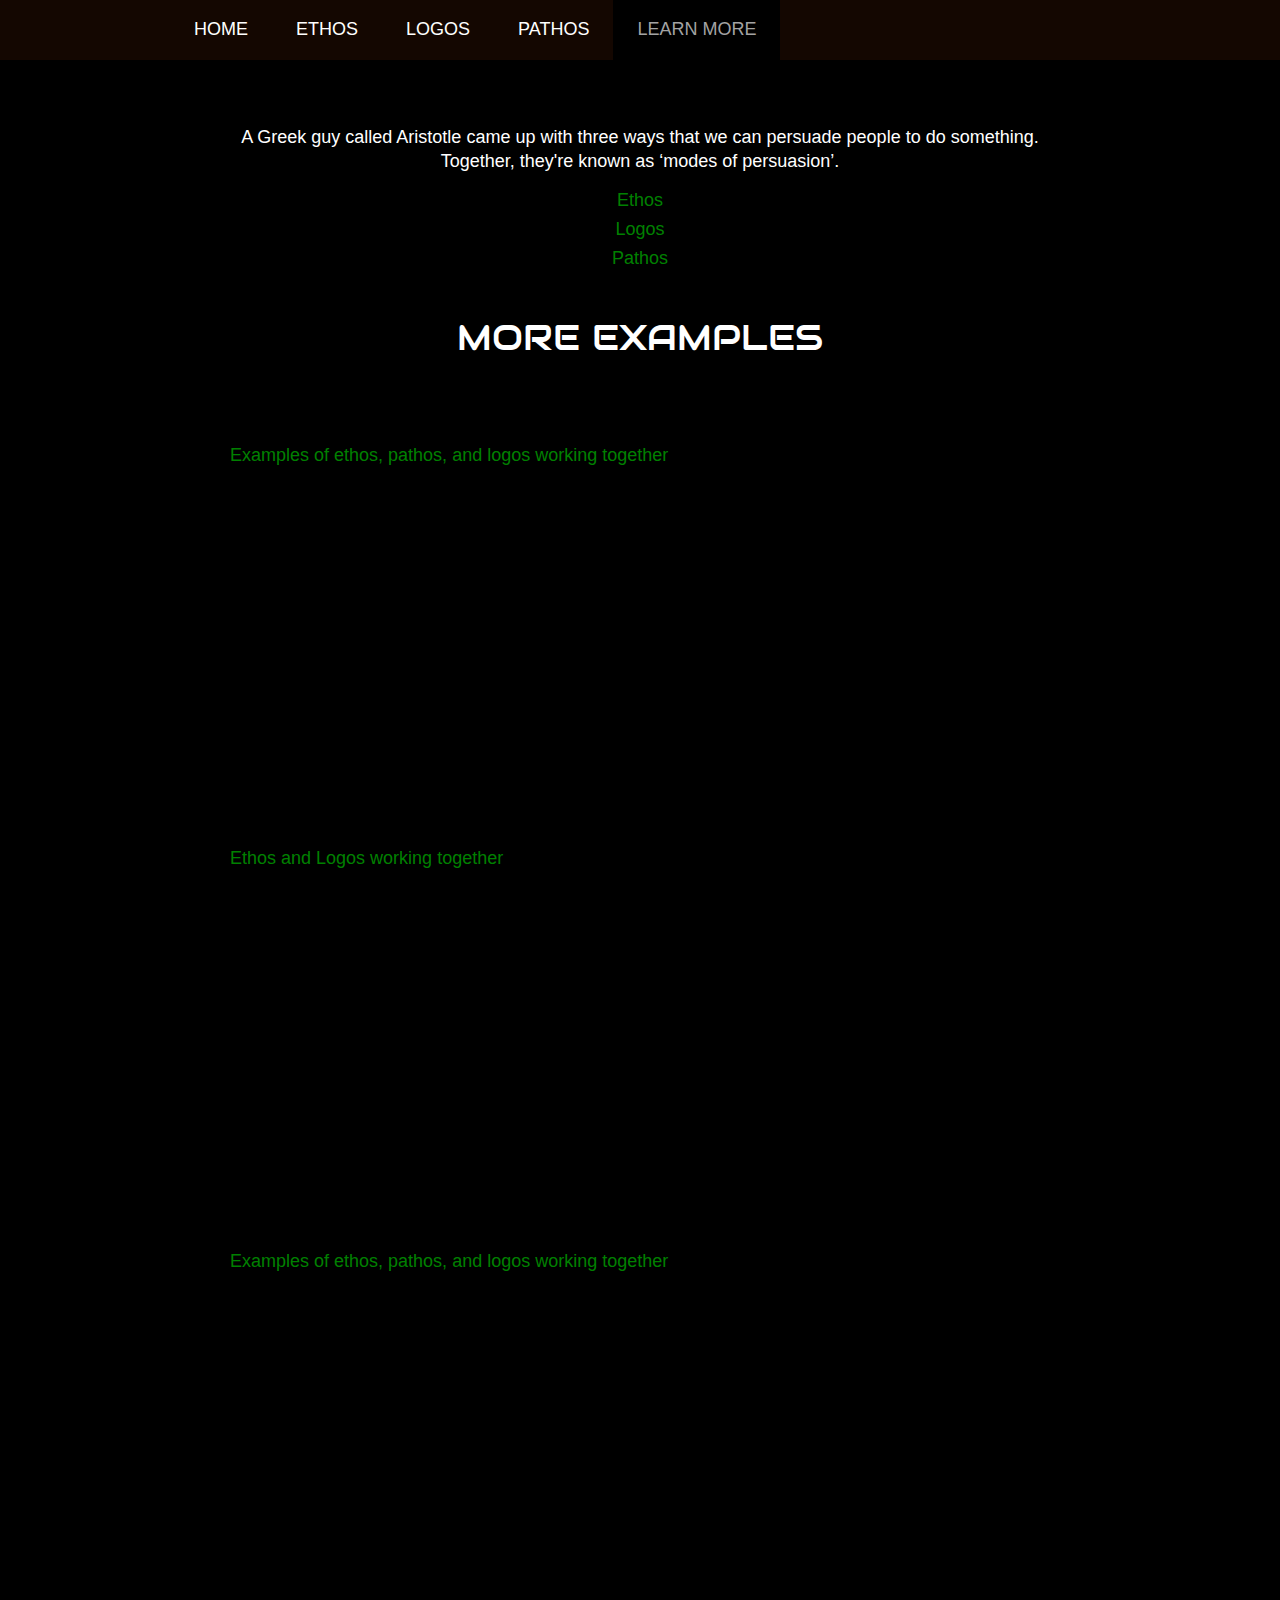
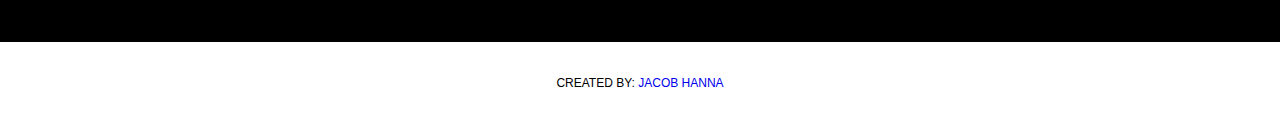
==== learnMore.html @ e1126da0 "pushing my code" ====
<!doctype html>
<!-- Website template by freewebsitetemplates.com -->
<html>


<head>
	<meta charset="UTF-8">
	<meta name="viewport" content="width=device-width, initial-scale=1.0">
	<title>Logos</title>
	<link rel="stylesheet" href="css/style.css" type="text/css">
	<link rel="stylesheet" type="text/css" href="css/mobile.css">
	<script src="js/mobile.js" type="text/javascript"></script>
</head>


<body>

	<div id="page">

		<div id="header">
			<div>
			
				<ul id="navigation">
					<li>
						<a href="index.html">Home</a>
					</li>
					<li>
						<a href="ethos.html">Ethos</a>
					</li>
					<li>
						<a href="logos.html">Logos</a>
					</li>
					<li>
						<a href="pathos.html">Pathos</a>
					</li>
					<li class="selected">
						<a href="learnMore.html">Learn More</a>
					</li>
				</ul>

			</div>
		</div>

		<div id="body" class="about">
			<div class="header">
				<div>

					<p>A Greek guy called Aristotle came up with three ways that we can persuade people to do something. Together, they're known as ‘modes of persuasion’.</p>

					<p style="margin-top: 15px; color: green;">Ethos</p>
					<p style="margin-top: 5px; color: green;">Logos</p>
					<p style="margin-top: 5px; color: green;">Pathos</p>
					<h1 style="margin-top: 50px;">More Examples</h1>


							<p style="color: green; text-align: left; margin-bottom: 10px; margin-top: 50px;">Examples of ethos, pathos, and logos working together</p>
							<a><iframe width="560" height="315" src="https://www.youtube.com/embed/PKWisavP0V8" frameborder="0" allow="accelerometer; autoplay; clipboard-write; encrypted-media; gyroscope; picture-in-picture" allowfullscreen></iframe></a>


							<p style="color: green; text-align: left; margin-bottom: 10px; margin-top: 50px;">Ethos and Logos working together</p>
							<a><iframe width="560" height="315" src="https://www.youtube.com/embed/8ULR68LTmbw" frameborder="0" allow="accelerometer; autoplay; clipboard-write; encrypted-media; gyroscope; picture-in-picture" allowfullscreen></iframe></a>


							<p style="color: green; text-align: left; margin-bottom: 10px; margin-top: 50px;">Examples of ethos, pathos, and logos working together</p>
							<a><iframe width="560" height="315" src="https://www.youtube.com/embed/PKWisavP0V8" frameborder="0" allow="accelerometer; autoplay; clipboard-write; encrypted-media; gyroscope; picture-in-picture" allowfullscreen></iframe></a>


				
				</div>
			</div>
			


		</div>


	</div>

<div id="footer">


			<div class="footnote">
				<div>
					<p>Created by: <a href="https://j55hanna55.github.io/Portfolio/">Jacob Hanna</a></p>
				</div>
			</div>
		</div>
			</div>

</body>
</html>
---- css/style.css ----
/* Website template by freewebsitetemplates.com */
body {
	margin: 0;
	padding: 0;
	position: relative;
	width: auto;
}
body #page {
	background: url("../images/bg-home.jpg") no-repeat scroll center top black;
	margin: 0;
	overflow: hidden;
	padding: 0;
	width: auto;
	z-index: 3;
}
a {
	text-decoration: none;
	outline: none;
}
a:active {
	background: none;
}
img {
	border: none;
}
/*-------------------------------------------FONTS---------------------------------------------*/
@font-face {
	font-family: 'audiowide-regular-webfont';
	src: url('../fonts/audiowide-regular-webfont.eot');
	src: url('../fonts/audiowide-regular-webfont.woff') format('woff'), url('../fonts/audiowide-regular-webfont.ttf') format('truetype'), url('../fonts/audiowide-regular-webfont.svg') format('svg');
}
/*----------------------------------------header-styles---------------------------------------*/
#header {
	background: url(../images/bg-transparent1.png) repeat;
	margin: 0;
	min-height: 60px;
	padding: 0;
	width: auto;
}
#header div {
	margin: 0 auto;
	max-width: 940px;
	min-height: 60px;
	padding: 0 10px;
}
#header div a.logo {
	display: block;
	float: left;
	height: 60px;
	margin: 0 44px 0 0;
	padding: 0;
	width: 304px;
}
#header div a img {
	display: block;
	margin: 0;
	padding: 0;
	width: auto;
}
#header div ul {
	display: inline-block;
	float: left;
	list-style: none;
	margin: 0;
	padding: 0;
	width: auto;
}
#header div ul li {
	float: left;
	margin: 0;
	padding: 0;
	width: auto;
}
#header div ul li a {
	color: #ffffff;
	display: block;
	font-family: Arial;
	font-size: 18px;
	font-weight: normal;
	line-height: 59px;
	margin: 0;
	min-height: 60px;
	padding: 0 24px;
 *padding: 0 23px; /* Needed for IE8 and old versions */
	text-align: center;
	text-transform: uppercase;
	width: auto;
}
#header div ul li a:hover {
	background-color: #620031;
	color: #ffffff;
}
#header div ul li.selected a {
	background-color: #000000;
	color: #a3a3a3;
}
#header div ul li.menu {
	position: relative;
}
#header div ul li.menu ul {
	display: block;
	left: -99999px;
	list-style: none;
	margin: 0;
	padding: 0;
	position: absolute;
	top: 60px;
	width: 142px;
	z-index: 50;
}
#header div ul li.menu:hover ul.primary {
	left: 31px;
}
#header div ul li.menu ul.primary.selected {
	left: 31px;
}
#header div ul li.menu:hover ul.secondary {
	left: -20px;
}
#header div ul li.menu ul.secondary.selected {
	left: -20px;
}
#header div ul li.menu ul li {
	margin: 0;
	padding: 0;
	width: auto;
}
#header div ul li.menu ul li a {
	background-color: #620031;
	color: #ffffff;
	display: block;
	font-family: Arial;
	font-size: 18px;
	font-weight: normal;
	line-height: 60px;
	margin: 0;
	min-height: 60px;
	padding: 0 10px;
	text-align: center;
	text-transform: uppercase;
	width: auto;
}
#header div ul li.menu ul.primary.selected li a, #header div ul li.menu ul.secondary.selected li a {
	background-color: #000000;
	color: #a3a3a3;
}
/*----------------------------------------body-home-styles---------------------------------------*/
#body {
	background-color: #000000;
	margin: 0;
	min-height: 808px;
	overflow: hidden;
	padding: 0;
	width: 100%;
}
#body.home {
	background: none;
	margin: 0;
	min-height: 1308px;
	overflow: hidden;
	padding: 0;
	width: 100%;
}
#body.home .header {
	background: none;
	margin: 0;
	overflow: hidden;
	padding: 0;
	width: 100%;
}
#body.home .header div {
	margin: 0 auto;
	max-width: 940px;
	overflow: hidden;
	padding: 0 10px;
	position: relative;
}
#body.home .header div img.satellite {
	display: block;
	left: 10px;
	margin: 0;
	padding: 0;
	position: absolute;
	top: 41px;
	width: auto;
	z-index: 50;
}
#body.home .header div h1 {
	color: white;
	display: block;
	float: right;
	font-family: audiowide-regular-webfont;
	font-size: 60px;
	font-weight: normal;
	line-height: 60px;
	margin: 187px 0 27px;
	padding: 0 38px 0 399px;
	position: relative;
	text-align: right;
	text-transform: uppercase;
	width: 503px;
	z-index: 60;
}
#body.home .header div h2 {
	color: #FFFFFF;
	display: block;
	float: right;
	font-family: Arial;
	font-size: 43px;
	font-weight: normal;
	line-height: 43px;
	margin: 0 0 36px;
	padding: 0 146px 0 506px;
	position: relative;
	text-align: right;
	text-transform: uppercase;
	width: 288px;
	z-index: 60;
}
#body.home .header div a.more {
	background-color: green;
	color: #a3a3a3;
	display: block;
	float: right;
	font-family: Arial;
	font-size: 18px;
	font-weight: normal;
	height: 49px;
	line-height: 49px;
	margin: 0 200px 0 0;
	padding: 0;
	text-align: center;
	text-transform: uppercase;
	position: relative;
	width: 180px;
	z-index: 55;
}
#body.home .header div a.more:hover {
	background-color: #ab000b;
	color: #ffffff;
}
#body.home .header div h3 {
	background: url("../images/bg-transparent1.png") repeat;
	color: #A3A3A3;
	float: left;
	font-family: audiowide-regular-webfont;
	font-size: 23px;
	font-weight: normal;
	line-height: 23px;
	margin: 96px 0 0;
 *margin: 102px 0 0;/* Needed for IE8 and old versions */
	min-height: 27px;
	padding: 17px 0 10px;
	position: relative;
	text-align: center;
	text-transform: uppercase;
	width: 940px;
}
#body.home .header div ul {
	display: inline-block;
	list-style: none outside none;
	margin: 0 0 -6px;
	overflow: hidden;
	padding: 0;
	width: auto;
}
#body.home .header div ul li:first-child {
	padding: 0;
}
#body.home .header div ul li {
	border: medium none;
	float: left;
	margin: 0;
	padding: 0;
	width: auto;
}
#body.home .header div ul li a {
	display: block;
	float: none;
	height: 156px;
	margin: 0;
	padding: 0;
	width: 235px;
}
#body.home .header div ul li a img {
	cursor: pointer;
	filter: alpha(opacity=100);/* Needed for IE8 and old versions */
	opacity: 1.0;
	display: block;
	margin: 0;
	padding: 0;
	width: auto;
}
#body.home .header div ul li a img:hover {
	filter: alpha(opacity=70);/* Needed for IE8 and old versions */
	opacity: 0.7;
}
#body.home .body {
	background-color: #630031;
	margin: 0;
	min-height: 168px;
	overflow: hidden;
	padding: 0;
	width: 100%;
}
#body.home .body div {
	margin: 0 auto;
	max-width: 940px;
	overflow: hidden;
	padding: 31px 10px 0;
}
#body.home .body div h1 {
	color: #FFFFFF;
	display: block;
	font-family: audiowide-regular-webfont;
	font-size: 32px;
	font-weight: normal;
	line-height: 32px;
	margin: 0 auto 24px;
	padding: 0;
	text-align: center;
	text-transform: uppercase;
	width: 780px;
}
#body.home .body div p {
	color: #ffffff;
	display: block;
	font-family: Arial;
	font-size: 18px;
	font-weight: normal;
	line-height: 24px;
	margin: 0 auto;
	padding: 0;
	text-align: center;
	width: 780px;
}
#body.home .body div p a {
	color: #ffffff;
	font-family: Arial;
	font-size: 18px;
	font-weight: normal;
	line-height: 24px;
	margin: 0 auto;
	padding: 0;
	text-decoration: underline;
}
#body.home .body div p a:hover {
	color: #a3a3a3;
}
#body.home .footer {
	background-color: #000000;
	margin: 0;
	overflow: hidden;
	padding: 0;
	width: 100%;
}
#body.home .footer div {
	margin: 0 auto;
	max-width: 960px;
	overflow: hidden;
	padding: 32px 0 16px;
}
#body.home .footer div ul {
	display: inline-block;
	list-style: none;
	margin: 0;
	overflow: hidden;
	padding: 0;
	width: auto;
}
#body.home .footer div ul li:first-child {
	float: left;
	margin: 0 10px;
	padding: 0;
	width: 460px;
}
#body.home .footer div ul li {
	float: left;
	margin: 0 0 0 10px;
	padding: 0 0 0 20px;
	width: 440px;
}
#body.home .footer div ul li h1 {
	color: #FFFFFF;
	font-family: audiowide-regular-webfont;
	font-size: 32px;
	font-weight: normal;
	line-height: 32px;
	margin: 0 0 44px;
	padding: 0;
	text-align: left;
	text-transform: uppercase;
	width: auto;
}
#body.home .footer div ul li a {
	display: block;
	height: 258px;
	margin: 0;
	position: relative;
	padding: 0;
	width: 460px;
}
#body.home .footer div ul li a img {
	cursor: pointer;
	filter: alpha(opacity=100);/* Needed for IE8 and old versions */
	opacity: 1.0;
	display: block;
	margin: 0;
	padding: 0;
	width: auto;
}
#body.home .footer div ul li a:hover img {
	filter: alpha(opacity=70);/* Needed for IE8 and old versions */
	opacity: 0.7;
}
#body.home .footer div ul li a span {
	background: url(../images/icons.png) no-repeat 0 -152px;
	display: block;
	height: 72px;
	left: 199px;
	margin: 0;
	padding: 0;
	position: absolute;
	top: 94px;
	width: 62px;
}
#body.home .footer div ul li a:hover span {
	background: url(../images/icons.png) no-repeat 0 -226px;
}
#body.home .footer div ul li ul {
	display: inline-block;
	list-style: none outside none;
	margin: 0;
	overflow: hidden;
	padding: 0;
	width: 440px;
}
#body.home .footer div ul li ul li {
	border-top: 1px solid #A3A3A3;
	float: none;
	margin: 0;
	overflow: hidden;
	padding: 39px 10px 38px 0;
	width: 440px;
}
#body.home .footer div ul li ul li:first-child {
	border: medium none;
	margin: 0;
	padding: 0 0 38px;
	width: 440px;
}
#body.home .footer div ul li ul li a {
	display: block;
	float: left;
	height: 90px;
	margin: 0 20px 0 0;
	padding: 0;
	width: 100px;
}
#body.home .footer div ul li ul li a img {
	cursor: pointer;
	filter: alpha(opacity=100);/* Needed for IE8 and old versions */
	opacity: 1.0;
	display: block;
	margin: 0;
	padding: 0;
	width: auto;
}
#body.home .footer div ul li ul li a img:hover {
	filter: alpha(opacity=70);/* Needed for IE8 and old versions */
	opacity: 0.7;
}
#body.home .footer div ul li ul li h1 {
	color: #A3A3A3;
	float: left;
	font-family: audiowide-regular-webfont;
	font-size: 23px;
	font-weight: normal;
	line-height: 23px;
	margin: 0;
	padding: 4px 0 8px;
	text-align: left;
	text-transform: uppercase;
	width: 310px;
}
#body.home .footer div ul li ul li span {
	color: #FFFFFF;
	display: block;
	float: left;
	font-family: Arial;
	font-size: 14px;
	font-weight: normal;
	line-height: 14px;
	margin: 0 0 10px;
	padding: 0;
	text-align: left;
	text-transform: uppercase;
	width: 310px;
}
#body.home .footer div ul li ul li a.more {
	background-color: #3c0f38;
	color: #ffffff;
	display: block;
	float: right;
	font-family: Arial;
	font-size: 14px;
	font-weight: normal;
	height: 31px;
	line-height: 31px;
	margin: 0;
	padding: 0;
	text-align: center;
	text-transform: uppercase;
	width: 120px;
}
#body.home .footer div ul li ul li a.more:hover {
	background-color: #620031;
}
/*----------------------------------------body-styles---------------------------------------*/
#body.about .header {
	background: url(../images/bg-about.jpg) no-repeat center top #000000;
	margin: 0;
	min-height: 455px;
	padding: 0;
	width: 100%;
}
#body.about .header div, #body .header div {
	margin: 0 auto;
	max-width: 960px;
	overflow: hidden;
	padding: 65px 0 40px;
}
#body.about .header div h1, #body .header div h1 {
	color: #FFFFFF;
	display: block;
	font-family: audiowide-regular-webfont;
	font-size: 36px;
	font-weight: normal;
	line-height: 36px;
	margin: 0 auto 87px;
	padding: 0;
	text-align: center;
	text-transform: uppercase;
	width: 940px;
}
#body.about .header div h2 {
	color: #FFFFFF;
	display: block;
	font-family: audiowide-regular-webfont;
	font-size: 32px;
	font-weight: normal;
	line-height: 32px;
	margin: 0 auto 24px;
	padding: 0;
	text-align: center;
	text-transform: uppercase;
	width: 820px;
}
#body.about .header div p {
	color: #ffffff;
	display: block;
	font-family: Arial;
	font-size: 18px;
	font-weight: normal;
	line-height: 24px;
	margin: 0 auto;
	padding: 0;
	text-align: center;
	width: 820px;
}
#body.about .header div p a {
	color: #ffffff;
	font-family: Arial;
	font-size: 18px;
	font-weight: normal;
	line-height: 24px;
	margin: 0;
	padding: 0;
	text-decoration: underline;
}
#body.about .header div p a:hover {
	color: #a3a3a3;
}
#body.about .body {
	background-color: #620031;
	margin: 0;
	min-height: 253px;
	overflow: hidden;
	padding: 0;
	width: 100%;
}
#body.about .body div {
	margin: 0 auto;
	max-width: 940px;
	overflow: hidden;
	padding: 36px 10px 35px;
}
#body.about .body div h2 {
	color: #A3A3A3;
	float: left;
	font-family: audiowide-regular-webfont;
	font-size: 23px;
	font-weight: normal;
	line-height: 23px;
	margin: 18px 0 26px;
	padding: 0;
	text-align: left;
	text-transform: uppercase;
	width: 620px;
}
#body.about .body div p {
	color: #ffffff;
	display: block;
	float: left;
	font-family: Arial;
	font-size: 14px;
	font-weight: normal;
	line-height: 24px;
	margin: 0;
	padding: 0;
	text-align: left;
	width: 620px;
}
#body.about .body div p a {
	color: #ffffff;
	font-family: Arial;
	font-size: 14px;
	font-weight: normal;
	line-height: 24px;
	margin: 0;
	padding: 0;
	text-decoration: underline;
}
#body.about .body div p a:hover {
	color: #a3a3a3;
}
#body.about .body div img {
	display: block;
	float: right;
	margin: 0;
	padding: 0;
	width: auto;
}
#body.about .footer {
	background-color: #000000;
	margin: 0;
	min-height: 366px;
	padding: 0;
	width: 100%;
}
#body.about .footer div {
	margin: 0 auto;
	overflow: hidden;
	padding: 79px 0 0 10px;
	width: 950px;
}
#body.about .footer div h2 {
	color: #A3A3A3;
	float: right;
	font-family: audiowide-regular-webfont;
	font-size: 23px;
	font-weight: normal;
	line-height: 23px;
	margin: 34px 0 24px;
	padding: 0;
	text-align: left;
	text-transform: uppercase;
	width: 557px;
}
#body.about .footer div p {
	color: #ffffff;
	display: block;
	float: right;
	font-family: Arial;
	font-size: 18px;
	font-weight: normal;
	line-height: 24px;
	margin: 0 auto;
	padding: 0;
	text-align: left;
	width: 557px;
}
#body.about .footer div p a {
	color: #ffffff;
	font-family: Arial;
	font-size: 18px;
	font-weight: normal;
	line-height: 24px;
	margin: 0 auto;
	padding: 0;
	text-decoration: underline;
}
#body.about .footer div p a:hover {
	color: #a3a3a3;
}
#body.about .footer div img {
	float: left;
	display: block;
	margin: 0;
	padding: 0;
	width: auto;
}
#body.about .section {
	background-color: #3c0f38;
	margin: 0;
	min-height: 234px;
	padding: 0;
	width: auto;
}
#body.about .section div {
	margin: 0 auto;
	max-width: 960px;
	overflow: hidden;
	padding: 58px 0 55px;
}
#body.about .section div h2 {
	color: #A3A3A3;
	display: block;
	font-family: audiowide-regular-webfont;
	font-size: 23px;
	font-weight: normal;
	line-height: 23px;
	margin: 0 auto 26px;
	padding: 0;
	text-align: center;
	text-transform: uppercase;
	width: 780px;
}
#body.about .section div p {
	color: #ffffff;
	display: block;
	font-family: Arial;
	font-size: 14px;
	font-weight: normal;
	line-height: 24px;
	margin: 0 auto;
	padding: 0;
	text-align: center;
	width: 780px;
}
#body.about .section div p a {
	color: #ffffff;
	font-family: Arial;
	font-size: 14px;
	font-weight: normal;
	line-height: 24px;
	margin: 0;
	padding: 0;
	text-decoration: underline;
}
#body.about .section div p a:hover {
	color: #a3a3a3;
}
#body .header {
	margin: 0 auto;
	padding: 0;
	width: 100%;
}
#body .header div ul {
	display: inline-block;
	max-width: 940px;
	list-style: none outside none;
	margin: 0;
	padding: 3px 10px 0;
}
#body .header div ul li:first-child {
	border: none;
	padding: 0 0 38px;
}
#body .header div ul li {
	border-top: 1px solid #A3A3A3;
	margin: 0;
	overflow: hidden;
	padding: 38px 0;
	width: auto;
}
#body .header div ul li a {
	display: block;
	float: left;
	height: 217px;
	margin: 0 40px 0 0;
	padding: 0;
	width: 380px;
}
#body .header div ul li a img {
	cursor: pointer;
	filter: alpha(opacity=100);/* Needed for IE8 and old versions */
	opacity: 1.0;
	display: block;
	margin: 0;
	padding: 0;
	width: auto;
}
#body .header div ul li a img:hover {
	filter: alpha(opacity=70);/* Needed for IE8 and old versions */
	opacity: 0.7;
}
#body .header div ul li div {
	float: left;
	margin: 0;
	overflow: hidden;
	padding: 0;
	width: 520px;
}
#body .header div ul li div h1 {
	color: #A3A3A3;
	font-family: audiowide-regular-webfont;
	font-size: 23px;
	font-weight: normal;
	line-height: 23px;
	margin: 0 0 26px;
	padding: 0;
	text-align: left;
	text-transform: uppercase;
	width: 520px;
}
#body .header div ul li div p {
	color: #FFFFFF;
	font-family: Arial;
	font-size: 14px;
	font-weight: normal;
	line-height: 24px;
	margin: 0 0 41px;
	padding: 0;
	text-align: left;
	width: 520px;
}
#body .header div ul li div p a {
	color: #FFFFFF;
	display: inline;
	float: none;
	font-family: Arial;
	font-size: 14px;
	font-weight: normal;
	height: auto;
	line-height: 24px;
	margin: 0;
	padding: 0;
	text-decoration: underline;
	width: auto;
}
#body .header div ul li div p a:hover {
	color: #a3a3a3;
}
#body .header div ul li div a.more {
	background-color: #3c0f38;
	color: #ffffff;
	display: block;
	float: right;
	font-family: Arial;
	font-size: 14px;
	font-weight: normal;
	height: 31px;
	line-height: 31px;
	margin: 0;
	padding: 0;
	text-align: center;
	text-transform: uppercase;
	width: 120px;
}
#body .header div ul li div a.more:hover {
	background-color: #620031;
}
#body .header div img {
	display: block;
	margin: 0 auto;
	padding: 3px 0 0;
	width: auto;
}
#body .header div h2 {
	color: #A3A3A3;
	display: block;
	font-family: audiowide-regular-webfont;
	font-size: 23px;
	font-weight: normal;
	line-height: 23px;
	margin: 0 auto;
	padding: 53px 0 27px;
	text-align: center;
	text-transform: uppercase;
	width: 780px;
}
#body .header div p {
	color: #FFFFFF;
	display: block;
	font-family: Arial;
	font-size: 14px;
	font-weight: normal;
	line-height: 24px;
	margin: 0 auto 48px;
	padding: 0;
	text-align: center;
	width: 780px;
}
#body .header div p a {
	color: #ffffff;
	font-family: Arial;
	font-size: 14px;
	font-weight: normal;
	line-height: 24px;
	margin: 0 auto;
	padding: 0;
	text-decoration: underline;
}
#body .header div p a:hover {
	color: #a3a3a3;
}
#body .header div .article {
	float: left;
	margin: 0 40px 0 10px;
	padding: 0;
	width: 560px;
}
#body .header div .article ul {
	display: inline-block;
	list-style: none outside none;
	margin: 0;
	padding: 3px 0 0;
	width: 560px;
}
#body .header div .article ul li:first-child {
	border: none;
	padding: 0 0 38px;
}
#body .header div .article ul li {
	border-top: 1px solid #a3a3a3;
	margin: 0;
	overflow: hidden;
	padding: 38px 0 38px;
	width: auto;
}
#body .header div .article ul li a {
	display: block;
	height: 241px;
	margin: 0 0 29px;
	padding: 0;
	width: 560px;
}
#body .header div .article ul li a img {
	cursor: pointer;
	filter: alpha(opacity=100);/* Needed for IE8 and old versions */
	opacity: 1.0;
	display: block;
	margin: 0;
	padding: 0;
	width: auto;
}
#body .header div .article ul li a img:hover {
	filter: alpha(opacity=70);/* Needed for IE8 and old versions */
	opacity: 0.7;
}
#body .header div .article ul li h1 {
	color: #A3A3A3;
	font-family: audiowide-regular-webfont;
	font-size: 23px;
	font-weight: normal;
	line-height: 23px;
	margin: 0 0 8px;
	padding: 0;
	text-align: left;
	text-transform: uppercase;
	width: auto;
}
#body .header div .article ul li span {
	color: #FFFFFF;
	display: block;
	font-family: Arial;
	font-size: 14px;
	font-weight: normal;
	line-height: 14px;
	margin: 0 0 28px;
	padding: 0;
	text-align: left;
	text-transform: uppercase;
	width: auto;
}
#body .header div .article ul li p {
	color: #FFFFFF;
	font-family: Arial;
	font-size: 14px;
	font-weight: normal;
	line-height: 24px;
	margin: 0 0 29px;
	padding: 0;
	text-align: left;
	width: auto;
}
#body .header div .article ul li p a {
	color: #FFFFFF;
	display: inline;
	float: none;
	font-family: Arial;
	font-size: 14px;
	font-weight: normal;
	height: auto;
	line-height: 24px;
	margin: 0;
	padding: 0;
	text-decoration: underline;
	width: auto;
}
#body .header div .article ul li p a:hover {
	color: #a3a3a3;
}
#body .header div .article ul li a.more {
	background-color: #3c0f38;
	color: #ffffff;
	display: block;
	float: right;
	font-family: Arial;
	font-size: 14px;
	font-weight: normal;
	height: 31px;
	line-height: 31px;
	margin: 0;
	padding: 0;
	text-align: center;
	text-transform: uppercase;
	width: 120px;
}
#body .header div .article ul li a.more:hover {
	background-color: #620031;
}
#body .header div .sidebar {
	float: left;
	margin: 0;
	padding: 0;
	width: 340px;
}
#body .header div .sidebar ul {
	display: inline-block;
	list-style: none;
	margin: 0;
	padding: 0;
	width: 340px;
}
#body .header div .sidebar ul li:first-child {
	border: medium none;
	padding: 0 0 34px;
}
#body .header div .sidebar ul li {
	border-top: 1px solid #A3A3A3;
	margin: 0;
	overflow: hidden;
	padding: 32px 0 34px;
	width: auto;
}
#body .header div .sidebar ul li h1 {
	color: #FFFFFF;
	font-family: audiowide-regular-webfont;
	font-size: 32px;
	font-weight: normal;
	line-height: 32px;
	margin: 0 0 25px;
	padding: 0;
	text-align: left;
	text-transform: uppercase;
	width: 340px;
}
#body .header div .sidebar ul li a {
	display: block;
	float: none;
	height: 187px;
	margin: 0 0 29px;
	padding: 0;
	width: 34px;
}
#body .header div .sidebar ul li a img {
	cursor: pointer;
	filter: alpha(opacity=100);/* Needed for IE8 and old versions */
	opacity: 1.0;
	display: block;
	margin: 0;
	padding: 0;
	width: auto;
}
#body .header div .sidebar ul li a img:hover {
	filter: alpha(opacity=70);/* Needed for IE8 and old versions */
	opacity: 0.7;
}
#body .header div .sidebar ul li h2 {
	color: #A3A3A3;
	font-family: audiowide-regular-webfont;
	font-size: 23px;
	font-weight: normal;
	line-height: 23px;
	margin: 0 0 7px;
	padding: 0;
	text-align: left;
	text-transform: uppercase;
	width: auto;
}
#body .header div .sidebar ul li span {
	color: #ffffff;
	display: block;
	font-family: Arial;
	font-size: 14px;
	font-weight: normal;
	line-height: 14px;
	margin: 0;
	padding: 0;
	text-align: left;
	text-transform: uppercase;
	width: auto;
}
#body .header div .sidebar ul li ul {
	display: inline-block;
	list-style: none outside none;
	margin: 0;
	padding: 12px 0 0;
	width: 340px;
}
#body .header div .sidebar ul li ul li:first-child {
	padding: 0;
}
#body .header div .sidebar ul li ul li {
	border: medium none;
	margin: 0 0 26px;
	overflow: hidden;
	padding: 0;
	width: auto;
}
#body .header div .sidebar ul li ul li a {
	display: block;
	float: left;
	height: 54px;
	margin: 0 20px 0 0;
	padding: 0;
	width: 60px;
}
#body .header div .sidebar ul li ul li a img {
	cursor: pointer;
	filter: alpha(opacity=100);/* Needed for IE8 and old versions */
	opacity: 1.0;
	display: block;
	margin: 0;
	padding: 0;
	width: auto;
}
#body .header div .sidebar ul li ul li a img:hover {
	filter: alpha(opacity=70);/* Needed for IE8 and old versions */
	opacity: 0.7;
}
#body .header div .sidebar ul li ul li h2 {
	color: #A3A3A3;
	float: left;
	font-family: audiowide-regular-webfont;
	font-size: 23px;
	font-weight: normal;
	line-height: 23px;
	margin: 6px 0 11px;
	padding: 0;
	text-align: left;
	text-transform: uppercase;
	width: 260px;
}
#body .header div .sidebar ul li ul li span {
	color: #ffffff;
	display: block;
	float: left;
	font-family: Arial;
	font-size: 14px;
	line-height: 14px;
	margin: 0;
	padding: 0;
	text-align: left;
	text-transform: uppercase;
	width: auto;
}
#body .header div .article img {
	display: block;
	margin: 3px 0 29px;
	padding: 0;
	width: auto;
}
#body .header div .article h1 {
	color: #A3A3A3;
	font-family: audiowide-regular-webfont;
	font-size: 23px;
	font-weight: normal;
	line-height: 23px;
	margin: 0 0 7px;
	padding: 0;
	text-align: left;
	text-transform: uppercase;
	width: auto;
}
#body .header div .article span {
	color: #FFFFFF;
	display: block;
	font-family: Arial;
	font-size: 14px;
	font-weight: normal;
	line-height: 14px;
	margin: 0 0 29px;
	padding: 0;
	text-align: left;
	text-transform: uppercase;
	width: auto;
}
#body .header div .article p {
	color: #FFFFFF;
	font-family: Arial;
	font-size: 14px;
	font-weight: normal;
	line-height: 24px;
	margin: 0 0 24px;
	padding: 0;
	text-align: left;
	width: auto;
}
#body .header div .article p a {
	color: #ffffff;
	font-family: Arial;
	font-size: 14px;
	font-weight: normal;
	line-height: 24px;
	margin: 0;
	padding: 0;
	text-decoration: underline;
}
#body .header div .article p a:hover {
	color: #a3a3a3;
}
#body .header .contact h2 {
	color: #A3A3A3;
	display: block;
	font-family: audiowide-regular-webfont;
	font-size: 23px;
	font-weight: normal;
	line-height: 23px;
	margin: 0 auto;
	padding: 8px 0 62px;
	text-align: center;
	text-transform: uppercase;
	width: 500px;
}
#body .header div form {
	display: block;
	margin: 0 auto;
	padding: 0;
	width: 461px;
}
#body .header div form input {
	background-color: #A3A3A3;
	border: medium none;
	color: #000000;
	display: block;
	font-family: Arial;
	font-size: 18px;
	font-weight: normal;
	height: 43px;
	line-height: 43px;
	margin: 0 0 29px;
	padding: 0 0 0 20px;
	text-align: left;
	text-transform: uppercase;
	width: 441px;
}
#body .header div form textarea {
	background-color: #A3A3A3;
	border: medium none;
	color: #000000;
	display: block;
	font-family: Arial;
	font-size: 18px;
	font-weight: normal;
	height: 98px;
	line-height: 24px;
	margin: 0 0 31px;
	overflow: auto;
	padding: 15px 0 0 20px;
	resize: none;
	text-align: left;
	text-transform: uppercase;
	width: 441px;
}
#body .header div form input#submit {
	background-color: #3c0f38;
	color: #ffffff;
	cursor: pointer;
	display: block;
	float: right;
	font-family: Arial;
	font-size: 14px;
	font-weight: normal;
	height: 31px;
	line-height: 31px;
	margin: 0;
	padding: 0;
	text-align: center;
	text-transform: uppercase;
	width: 120px;
}
#body .header div form input#submit:hover {
	background-color: #620031;
}
/*----------------------------------------footer-styles---------------------------------------*/
#footer {
	margin: 0;
	padding: 0;
	width: auto;
}
#footer .connect {
	background-color: #a3a3a3;
	margin: 0;
	min-height: 84px;
	overflow: hidden;
	padding: 0;
	width: auto;
}
#footer .connect div {
	margin: 0 auto;
	max-width: 960px;
	overflow: hidden;
	padding: 24px 0 0;
}
#footer .connect div h1 {
	color: #FFFFFF;
	float: left;
	font-family: audiowide-regular-webfont;
	font-size: 23px;
	font-weight: normal;
	line-height: 23px;
	margin: 0;
	padding: 8px 25px 0 0;
	text-align: right;
	text-transform: uppercase;
	width: 525px;
}
#footer .connect div div {
	float: left;
	margin: 0;
	overflow: hidden;
	padding: 0 0 0 20px;
	width: 380px;
}
#footer .connect div div a {
	background: url(../images/icons.png) no-repeat;
	display: block;
	float: left;
	height: 36px;
	margin: 0;
	padding: 0;
	text-indent: -99999px;
	width: 18px;
}
#footer .connect div div a.facebook {
	background-position: 0 0;
	margin: 0 0 0 16px;
	width: 18px;
}
#footer .connect div div a.twitter {
	background-position: 0 -114px;
	margin: 0 0 0 28px;
	width: 44px;
}
#footer .connect div div a.googleplus {
	background-position: 0 -38px;
	margin: 0 0 0 27px;
	width: 37px;
}
#footer .connect div div a.pinterest {
	background-position: 0 -76px;
	margin: 0 0 0 29px;
	width: 30px;
}
#footer .connect div div a.facebook:hover {
	background-position: -20px 0;
}
#footer .connect div div a.twitter:hover {
	background-position: -46px -114px;
}
#footer .connect div div a.googleplus:hover {
	background-position: -38px -38px;
}
#footer .connect div div a.pinterest:hover {
	background-position: -32px -76px;
}
#footer .footnote {
	background-color: #FFFFFF;
	margin: 0;
	min-height: 84px;
	overflow: hidden;
	padding: 0;
	width: auto;
}
#footer .footnote div {
	margin: 0 auto;
	overflow: hidden;
	padding: 34px 0 0;
	width: 960px;
}
#footer .footnote div p {
	color: #000000;
	display: block;
	font-family: Arial;
	font-size: 12px;
	font-weight: normal;
	margin: 0 auto;
	padding: 0;
	text-align: center;
	text-transform: uppercase;
	width: 940px;
}
#wix {
	max-width: 728px;
	margin: 0 auto;
}
#wix a img {
	width: 100%;
}
---- css/mobile.css ----
/* Website template by freewebsitetemplates.com */
@media only screen and (min-width : 320px) and (max-width : 568px) {
	
}
@media only screen and (max-width : 568px) and (orientation : landscape) {
	
}
	@media only screen and (max-width : 918px) {
	#body {
		margin: 0;
		min-height: 1175px;
		padding: 0;
		width: 100%;
		z-index: 3;
	}
	#body.home {
		margin: 0;
		padding: 0;
		width: 100%;
	}
	#body.home .header div, #body.home .body div, #body.home .footer div, #body.about .header div, #body .header div, #body.about .body div, #body.about .footer div, #body.about .section div {
		margin: 0 auto;
		max-width: none;
		overflow: hidden;
		padding: 10% 0;
		position: relative;
		width: 95%;
	}
	#body.home .header div img.satellite{
		left: 2px;
	}
	#body.home .header div h1 {
		float: none;
		margin: 0;
		padding: 30% 0 10%;
		text-align: center;
		width: 100%;
	}
	#body.home .header div h2 {
		float: none;
		margin: 0;
		padding: 0 0 10% 0;
		text-align: center;
		width: 100%;
	}
	#body.home .header div a.more{
		float: none;
		margin: 0 auto;
		z-index: 55;
	}
	#body.home .header div h3{
		margin: 106px 0 0;
		width: 100%;
	}
	#body.home .header div ul, #body.home .footer div ul, #body.home .footer div ul li ul {
		margin: 0;
		padding: 10% 0;
		width: 100%;
	}
	#body.home .header div ul li:first-child, #body.home .header div ul li {
		border: none;
		float: none;
		margin: 10% 0;
		width: 100%;
	}
	#body.home .header div ul li a{
		margin: 0 auto;
	}
	#body.home .header div ul li a img, #body .header div .article ul li a img {
		margin: 0 auto;
	}
	#body.home .body div h1, #body.home .body div p {
		width: 100%;
	}
	#body.home .footer div ul li:first-child, #body.home .footer div ul li, #body .header div .sidebar ul li ul {
		float: none;
		margin: 0 0 10%;
		padding: 0;
		width: 100%;
	}
	#body.home .footer div ul li h1, #body.home .footer div ul li ul li h1, #body.home .footer div ul li ul li span {
		float: none;
		text-align: center;
		width: 100%;
	}
	#body.home .footer div ul li a{
		height: 100%;
		width: 100%;
	}
	#body.home .footer div ul li a img{
		margin: 0 auto;
		width: 90%;
	}
	#body.home .footer div ul li a span {
		left: 46%;
		top: 39%;
	}
	#body.home .footer div ul li ul li:first-child, #body.home .footer div ul li ul li {
		width: 100%;
	}
	#body.home .footer div ul li ul li a.more{
		float: none;
		margin: 0 auto;
	}
	#body.home .footer div ul li ul li a {
		display: block;
		float: none;
		height: 90px;
		margin: 0 auto;
		padding: 0;
		width: 100px;
	}
	#body.about .header div h1, #body .header div h1, #body.about .header div h2, #body.about .header div p, #body.about .body div h2, #body.about .body div p, #body.about .footer div h2, #body.about .footer div p, #body.about .section div h2, #body.about .section div p, #body .header div ul li div h1, #body .header div ul li div p, #body .header div h2, #body .header div p, #body .header div .sidebar ul li h1, #body .header .contact h2 {
		float: none;
		text-align: center;
		width: 100%;
	}
	#body.about .body div img, #body.about .footer div img, #body .header div ul li a img, #body .header div ul li div a.more, #body .header div .article ul li a.more, #body .header div .sidebar ul li ul li a img, #body .header div .sidebar ul li a img {
		float: none;
		margin: 0 auto;
	}
	#body .header div ul, #body .header div .article ul, #body .header div .sidebar ul {
		max-width: none;
		padding: 0;
		width: 100%;
	}
	#body .header div ul li a, #body .header div .article ul li a, #body .header div .sidebar ul li a, #body .header div .sidebar ul li ul li a {
		float: none;
		height: auto;
		margin: 0 auto;
		width: auto;
	}
	#body .header div ul li div, #body .header div .article, #body .header div .sidebar {
		float: none;
		margin: 0;
		padding: 10% 0;
		width: 100%;
	}
	#body .header div .sidebar ul li ul li h2, #body .header div .sidebar ul li ul li span, #body .header div .article ul li h1, #body .header div .article ul li span, #body .header div .article ul li p, #body .header div .sidebar ul li h2, #body .header div .sidebar ul li span {
		float: none;
		padding: 2% 0 1%;
		text-align: center;
		width: 100%;
	}
	#body .header div form{
		width: 100%;
	}
	#body .header div form input, #body .header div form textarea {
		-webkit-appearance: none;
		border-radius: 0;
		margin: 0 auto 10%;
		width: 90%;
	}
	#body .header div form input#submit{
		-webkit-appearance: none;
		border-radius: 0;
		float: none;
		margin: 0 auto;
	}
	#footer{
		width: 100%;
	}
	#footer .connect{
		width: 100%;
	}
	#footer .connect div, #footer .footnote div {
		margin: 0 auto;
		padding: 10% 0;
		width: 95%;
	}
	#footer .connect div h1{
		float: none;
		font-size: 17px;
		line-height: 20px;
		margin: 0;
		padding: 0 0 10%;
		text-align: center;
		width: 100%
	}
	#footer .connect div div{
		float: none;
		margin: 0 auto;
		padding: 0;
		width: 210px;
	}
	#footer .connect div div a.facebook, #footer .connect div div a.twitter, #footer .connect div div a.googleplus, #footer .connect div div a.pinterest {
		margin: 0 10px;
	}
	#footer .footnote div p{
		width: 100%;
	}
}
@media only screen and (max-width : 959px) {
	body #page {
		margin: 0;
		padding: 0;
		width: auto;
	}
	html {
		-webkit-text-size-adjust: none;
	}
	img {
		max-width: 100%;
	}
	body #page {
		margin: 0;
		overflow: hidden;
		padding: 0;
		width: auto;
	}
	#header {
		min-height: 73px;
		width: 100%;
	}
	#header div {
		margin: 0 auto;
		max-width: none;
		min-height: 105px;
		width: 95%;
	}
	#header div a.logo {
		display: block;
		float: left;
		height: 60px;
		margin: 5% 0 0;
		padding: 0;
		width: 79%;
	}
	#header div span#mobile-navigation {
		background: transparent url(../images/mobile/mobile-menu.png) no-repeat;
		display: block;
		height: 50px;
		margin: 0;
		padding: 0 0 0 0;
		position: absolute;
		right: 3%;
		top: 14px;
		width: 50px;
		z-index: 999;
	}
	#header div > ul#navigation {
		background-image: none;
		background: rgba(98, 0, 49, 0.91);
		border: 1px solid #f1f2f2;
		border-radius: 0;
		display: none;
		float: none;
		height: auto;
		padding: 0;
		position: absolute;
		right: 3%;
		top: 64px;
		width: 92%;
		z-index: 1000;
	}
	#header div > ul#navigation > li {
		border-left: 0;
		border-top: 1px solid #f1f2f2;
		margin: 0;
		height: auto;
		padding: 0;
		position: relative;
		text-align: left;
		width: 100%;
	}
	#header div > ul#navigation > li:first-child {
		border-top: 0;
	}
	#header div > ul#navigation > li:hover {
		background-color: transparent;
	}
	#header div ul#navigation li a {
		border: none;
		color: #eeeced;
		display: block;
		font-family: Arial;
		font-size: 1.125em;
		font-weight: normal;
		height: 3em;
		line-height: 3.125em;
		min-height: 54px;
		padding: 0 10px;
		text-align: left;
		text-decoration: none;
		text-shadow: none;
		width: auto;
	}
	#header div .mobile-submenu {
		background: rgba(98, 0, 49, 0.91) url(../images/mobile/mobile-expand.png) no-repeat center;
		border-left: 1px solid #f1f2f2;
		display: inline-block;
		height: 3.4em;
		position: absolute;
		right: 0;
		top: 0;
		width: 50px;
		z-index: 0;
	}
	#header div ul#navigation li ul {
		background: none;
		border-top: 1px solid #f1f2f2;
		padding: 0;
		position: static;
		right: 0;
		text-align: left;
		width: 100%;
		z-index: 999;
	}
	#header div ul#navigation li ul, #header div ul#navigation li:hover ul {
		display: none;
	}
	#header div ul#navigation li {
		height: auto;
		width: 100%;
		z-index: 40;
	}
	#header div ul#navigation li ul li {
		background: rgba(98, 0, 49, 0.91);
		border-top: 1px solid #f1f2f2;
		display: block;
		height: auto;
		margin: 0;
		padding: 0;
		text-align: left;
		width: 100%;
	}
	#header div ul#navigation li ul li:first-child {
		border: none;
	}
	#header div ul#navigation li ul li a {
		background: rgba(98, 0, 49, 0.91);
		color: #eeeced;
		padding-left: 20px;
		text-align: left;
		text-decoration: none;
		width: auto;
	}
	#header div ul#navigation li:hover a, #header div ul#navigation li.selected a, #header div ul#navigation li:hover ul li a, #header div ul#navigation li:hover ul li a:hover, #header div ul#navigation li ul li.selected a {
		display: block;
	}
	#header div ul#navigation li.selected > a {
		background: rgba(0, 0, 0, 0.91);
		color: #eeeced;
		text-decoration: none;
	}
	#header div ul li.selected a, #header div ul li.selected a:hover, #header div ul li.menu ul#selected li.selected a {
		color: #eeeced;
		text-decoration: none;
	}
}
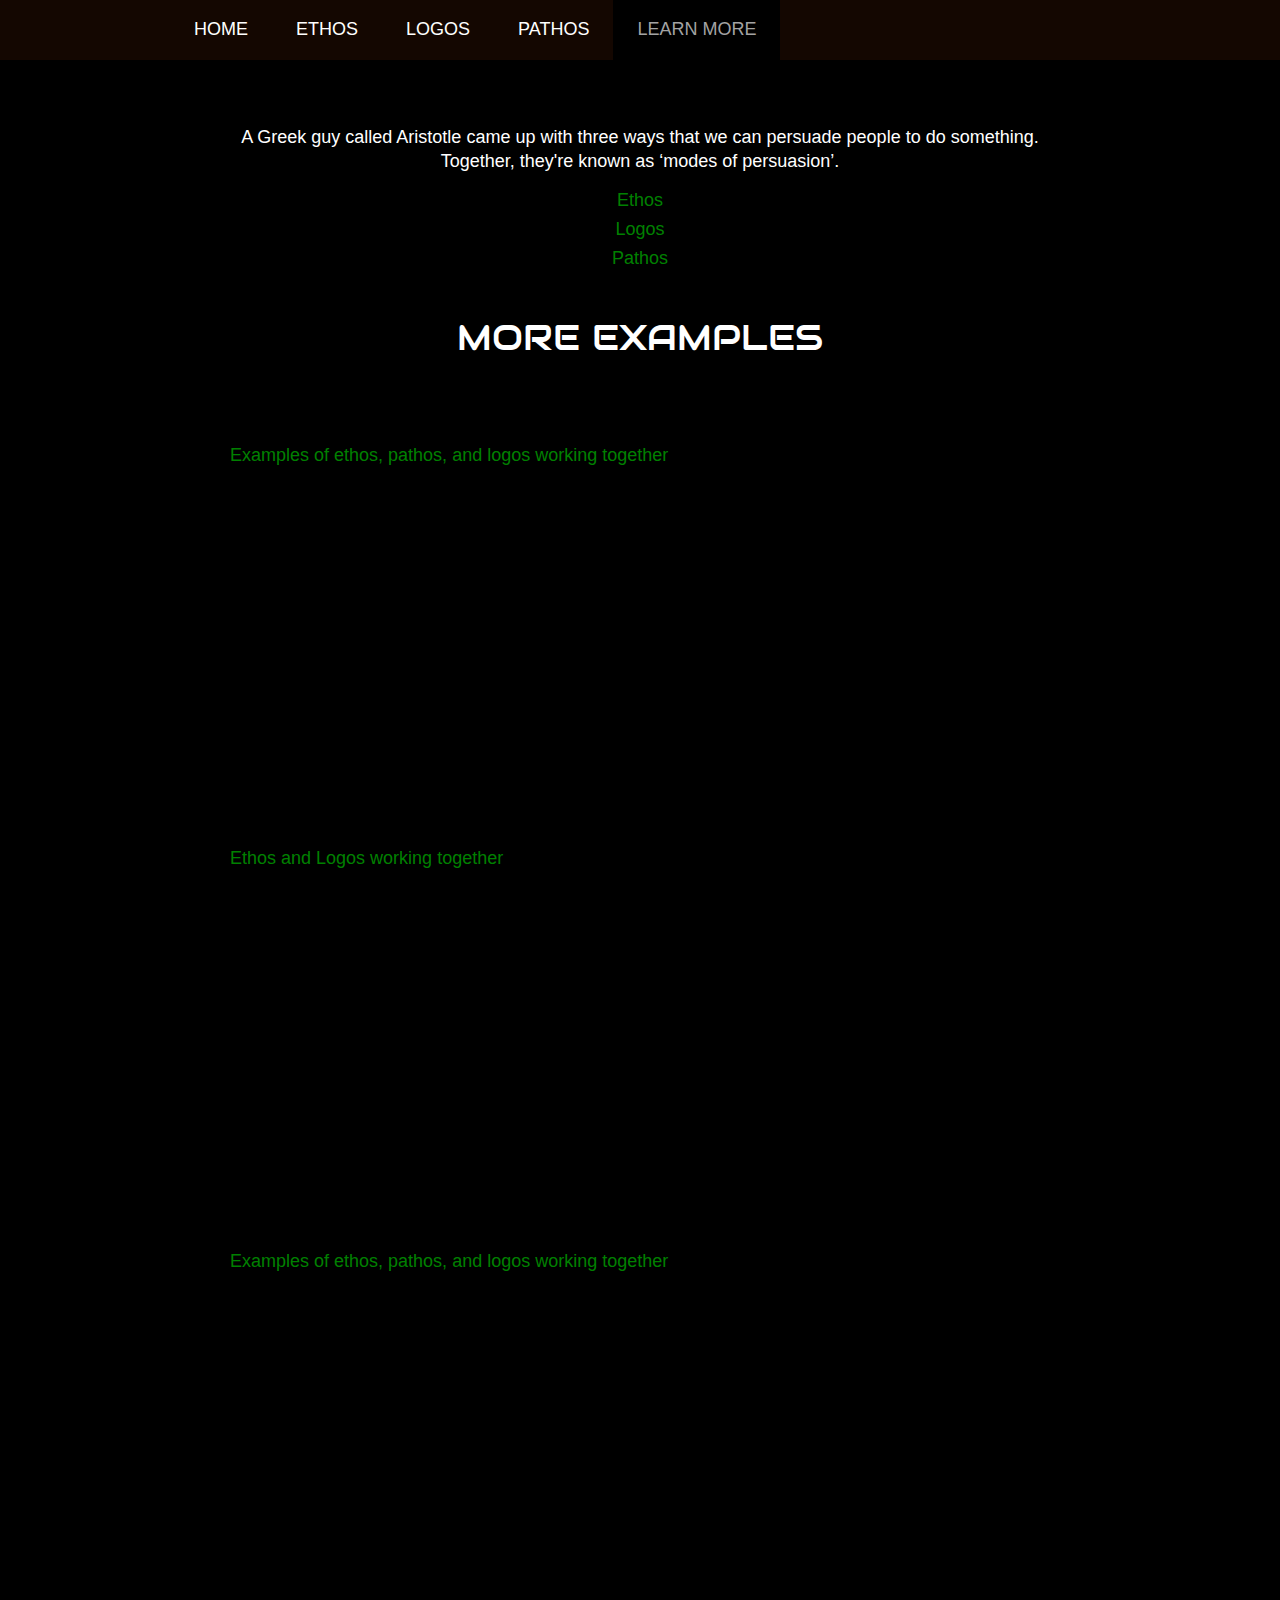
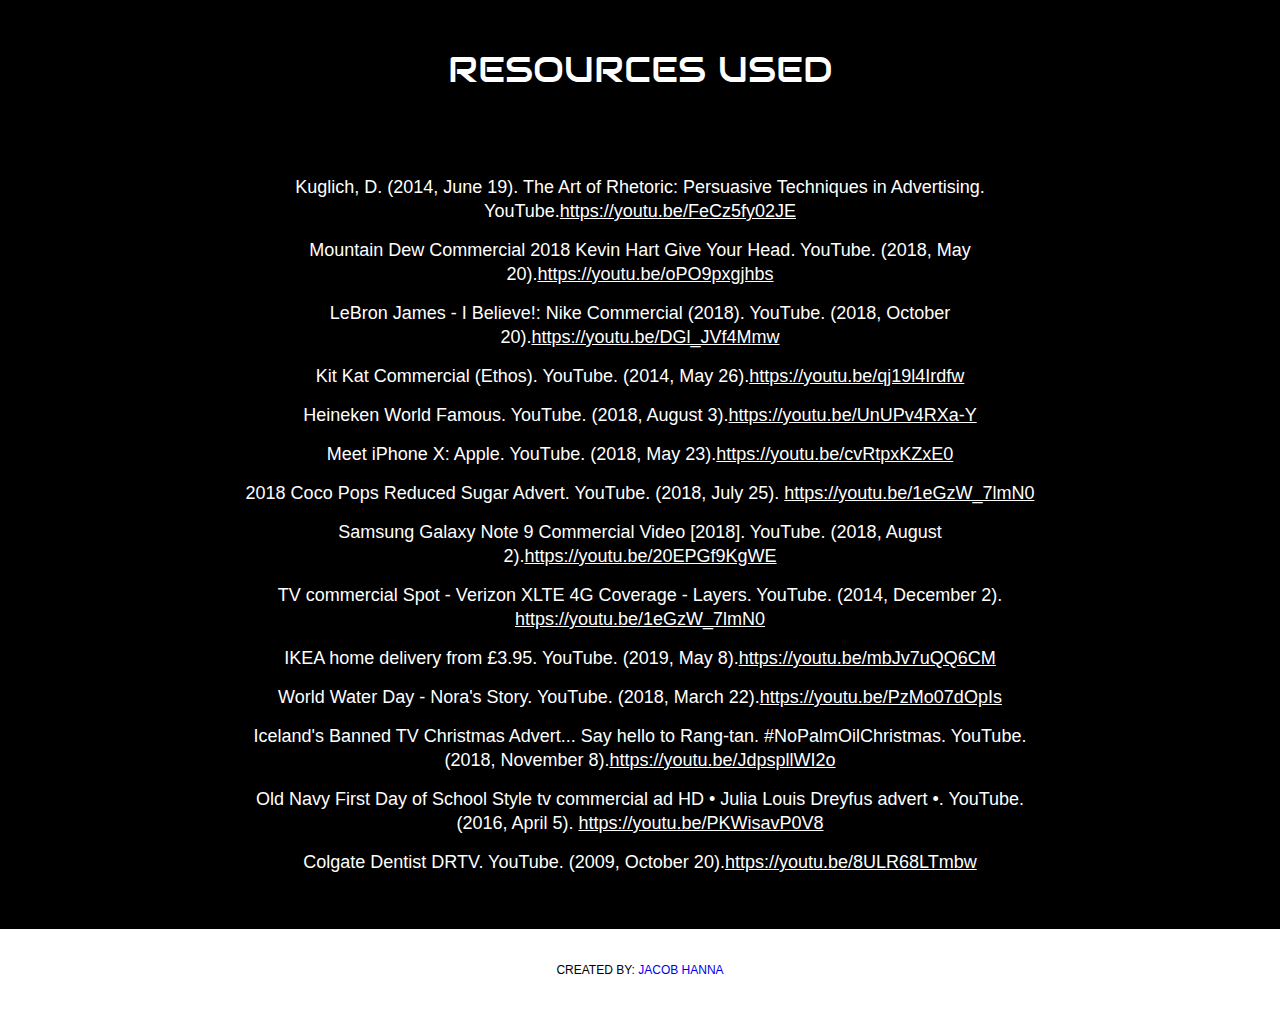
==== commit d32e9d7d: "Fixing and adding new images to Ethos" ====
--- a/learnMore.html
+++ b/learnMore.html
@@ -64,6 +64,43 @@
 							<p style="color: green; text-align: left; margin-bottom: 10px; margin-top: 50px;">Examples of ethos, pathos, and logos working together</p>
 							<a><iframe width="560" height="315" src="https://www.youtube.com/embed/PKWisavP0V8" frameborder="0" allow="accelerometer; autoplay; clipboard-write; encrypted-media; gyroscope; picture-in-picture" allowfullscreen></iframe></a>
 
+					
+					<h1 style="margin-top: 50px;">resources used</h1>
+
+							<p style=" margin-bottom: 15px;">Kuglich, D. (2014, June 19). The Art of Rhetoric: Persuasive Techniques in Advertising. YouTube.<a href="https://youtu.be/FeCz5fy02JE">https://youtu.be/FeCz5fy02JE</a></p>
+
+							<p style="margin-bottom: 15px;">Mountain Dew Commercial 2018 Kevin Hart Give Your Head. YouTube. (2018, May 20).<a href="https://youtu.be/oPO9pxgjhbs">https://youtu.be/oPO9pxgjhbs</a></p>
+
+							<p style="margin-bottom: 15px;">LeBron James - I Believe!: Nike Commercial (2018). YouTube. (2018, October 20).<a href="https://youtu.be/DGl_JVf4Mmw">https://youtu.be/DGl_JVf4Mmw</a></p>
+
+							<p style="margin-bottom: 15px;">Kit Kat Commercial (Ethos). YouTube. (2014, May 26).<a href="https://youtu.be/qj19l4Irdfw">https://youtu.be/qj19l4Irdfw</a></p>
+
+							<p style="margin-bottom: 15px;">Heineken World Famous. YouTube. (2018, August 3).<a href="https://youtu.be/UnUPv4RXa-Y">https://youtu.be/UnUPv4RXa-Y</a></p>
+
+							<p style="margin-bottom: 15px;">Meet iPhone X: Apple. YouTube. (2018, May 23).<a href="https://youtu.be/cvRtpxKZxE0">https://youtu.be/cvRtpxKZxE0</a></p>
+
+							<p style="margin-bottom: 15px;">2018 Coco Pops Reduced Sugar Advert. YouTube. (2018, July 25). <a href="https://youtu.be/1eGzW_7lmN0">https://youtu.be/1eGzW_7lmN0</a></p>
+
+							<p style="margin-bottom: 15px;">Samsung Galaxy Note 9 Commercial Video [2018]. YouTube. (2018, August 2).<a href="https://youtu.be/20EPGf9KgWE">https://youtu.be/20EPGf9KgWE</a></p>
+
+							<p style="margin-bottom: 15px;">TV commercial Spot - Verizon XLTE 4G Coverage - Layers. YouTube. (2014, December 2). <a href="https://youtu.be/1eGzW_7lmN0">https://youtu.be/1eGzW_7lmN0</a></p>
+
+							<p style="margin-bottom: 15px;">IKEA home delivery from £3.95. YouTube. (2019, May 8).<a href="https://youtu.be/mbJv7uQQ6CM">https://youtu.be/mbJv7uQQ6CM</a></p>
+
+							<p style="margin-bottom: 15px;">World Water Day - Nora's Story. YouTube. (2018, March 22).<a href="https://youtu.be/PzMo07dOpIs">https://youtu.be/PzMo07dOpIs</a></p>
+
+							<p style="margin-bottom: 15px;">Iceland's Banned TV Christmas Advert... Say hello to Rang-tan. #NoPalmOilChristmas. YouTube. (2018, November 8).<a href="https://youtu.be/JdpspllWI2o">https://youtu.be/JdpspllWI2o</a></p>
+
+							<p style="margin-bottom: 15px;">Old Navy First Day of School Style tv commercial ad HD • Julia Louis Dreyfus advert •. YouTube. (2016, April 5). <a href="https://youtu.be/PKWisavP0V8">https://youtu.be/PKWisavP0V8</a></p>
+
+							<p style="margin-bottom: 15px;">Colgate Dentist DRTV. YouTube. (2009, October 20).<a href="https://youtu.be/8ULR68LTmbw">https://youtu.be/8ULR68LTmbw</a></p>
+
+						
+
+
+
+
+
 
 				
 				</div>
